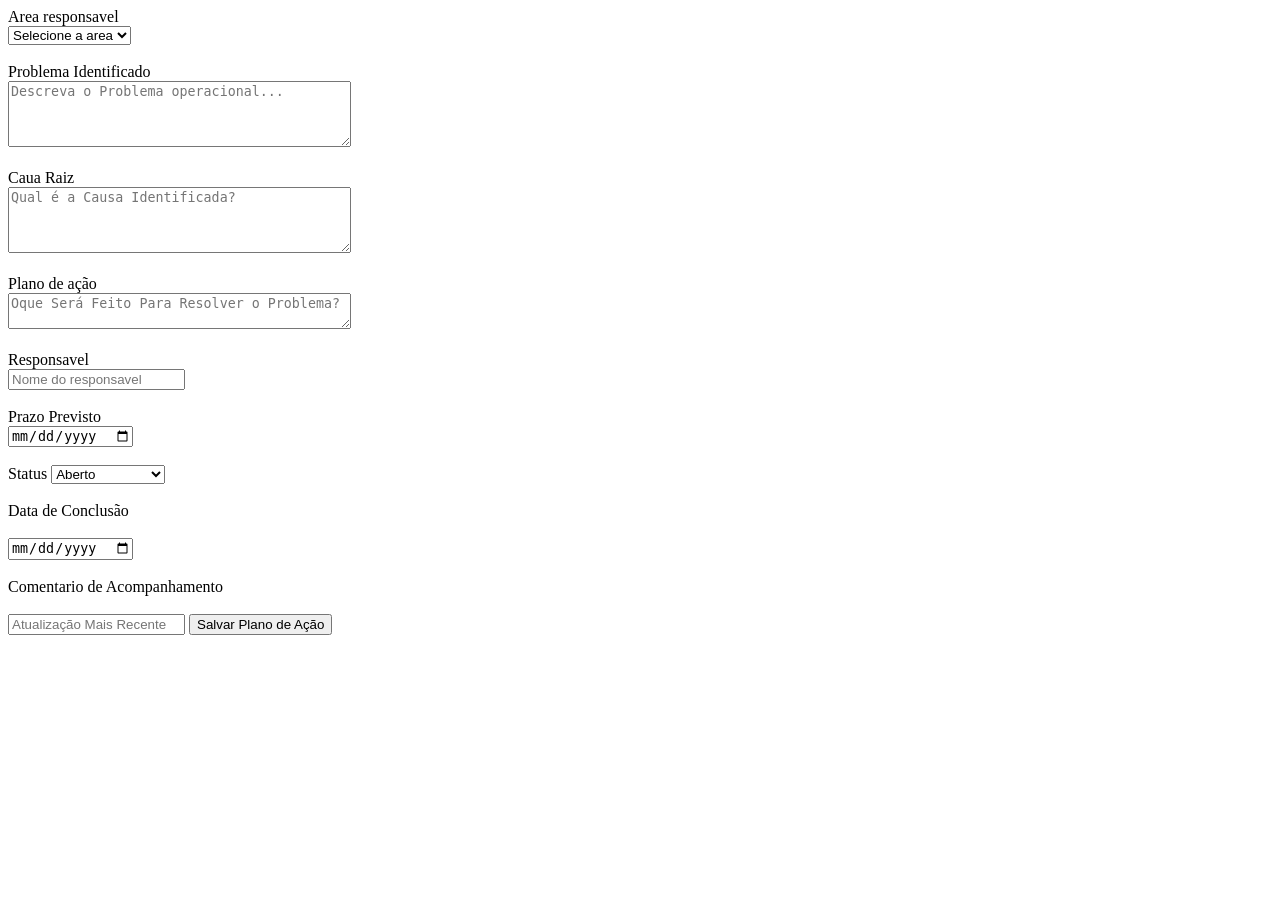
==== Index.html @ 8073d21d "Add files via upload" ====
<!DOCTYPE html>
<html lang="pt-BR">
<head>
  <meta charset="UTF-8">
    <title> formulario plano </title>
</head>

<body>
<form>
    <label> Area responsavel </label><br>
    <select required>
        <option value=""> Selecione a area </option>
        <option>Coleta</option>
        <option>HUB e MH</option>
        <option>Transferencia</option>
        <option>Last Mile</option>
        <option>Planejamento</option>
        <option>Outras Areas</option>
    </select>
    
    <br><br>
    <label>Problema Identificado</label><br>
    <textarea rows="4" cols="40" placeholder="Descreva o Problema operacional..." required></textarea>
    <br><br>
    
    <label>Caua Raiz</label><br>
    <textarea rows="4" cols="40" placeholder="Qual é a Causa Identificada?" required></textarea>
    <br><br>
    
    <label>Plano de ação</label><br>
    <textarea role="4" cols="40" placeholder="Oque Será Feito Para Resolver o Problema?" required></textarea>
    <br><br>
    
    <label>Responsavel</label><br>
    <input type="text" placeholder="Nome do responsavel" required>
    <br><br>
    
    <label>Prazo Previsto</label><br>
    <input type="date" required>
    <br><br>
    
    <label>Status</label>
    <select>
        <option>Aberto</option>
        <option>Em Andamento</option>
        <option>Concluido</option>
        <option>Cancelado</option>
    </select>
    <br><br>
    
    <label>Data de Conclusão</label> <br><br>
    <input type="date">
    <br><br>
    
    <label>Comentario de Acompanhamento</label> <br><br>
    <input type="text" placeholder="Atualização Mais Recente">
    <button type="submit"> Salvar Plano de Ação</button>
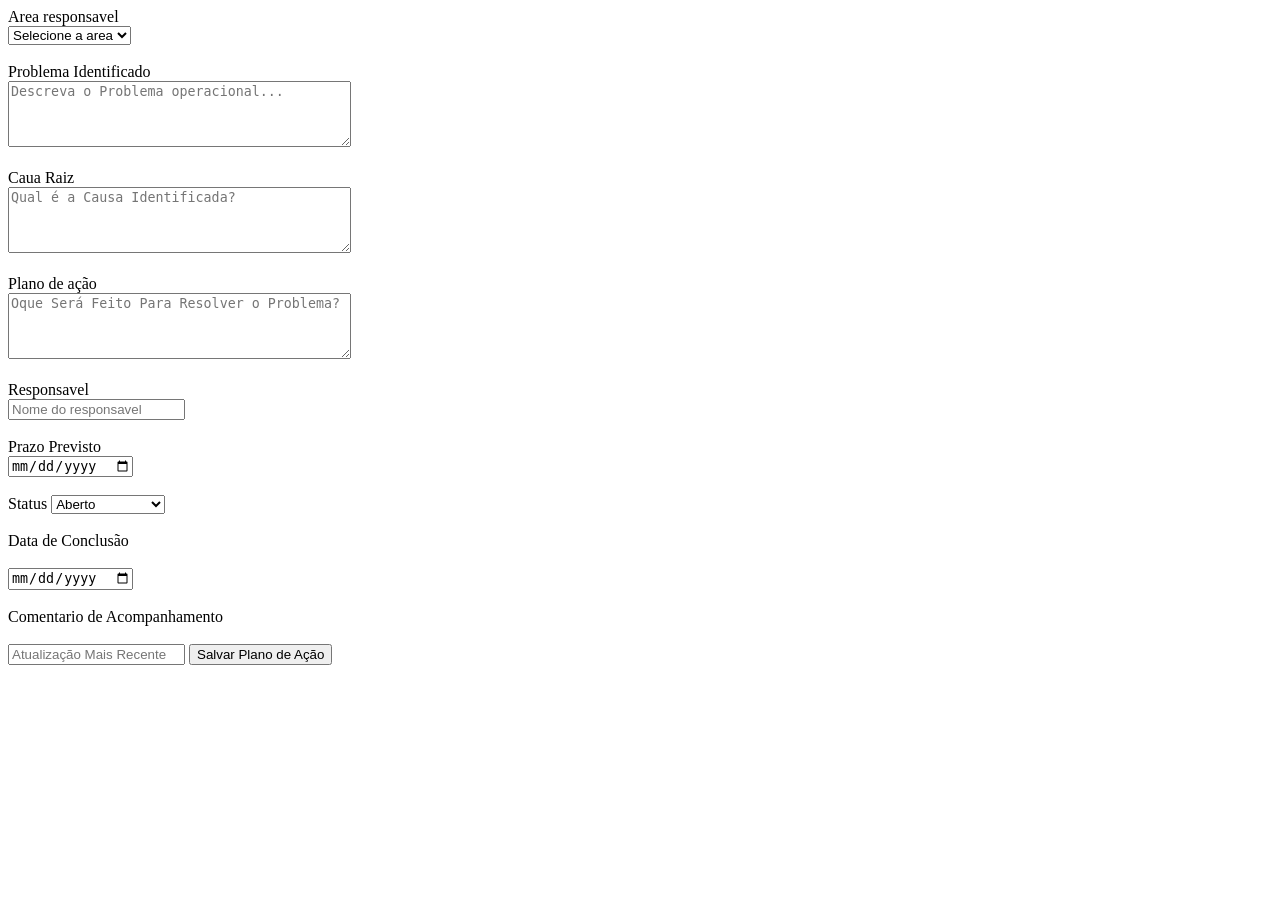
==== commit e5b35928: "Add files via upload" ====
--- a/Index.html
+++ b/Index.html
@@ -6,7 +6,7 @@
 </head>
 
 <body>
-<form>
+<form id="formPlano">
     <label> Area responsavel </label><br>
     <select required>
         <option value=""> Selecione a area </option>
@@ -28,7 +28,7 @@
     <br><br>
     
     <label>Plano de ação</label><br>
-    <textarea role="4" cols="40" placeholder="Oque Será Feito Para Resolver o Problema?" required></textarea>
+    <textarea rows="4" cols="40" placeholder="Oque Será Feito Para Resolver o Problema?" required></textarea>
     <br><br>
     
     <label>Responsavel</label><br>
@@ -55,6 +55,9 @@
     <label>Comentario de Acompanhamento</label> <br><br>
     <input type="text" placeholder="Atualização Mais Recente">
     <button type="submit"> Salvar Plano de Ação</button>
+</form>
+</body>
+</html>
 
 
 
